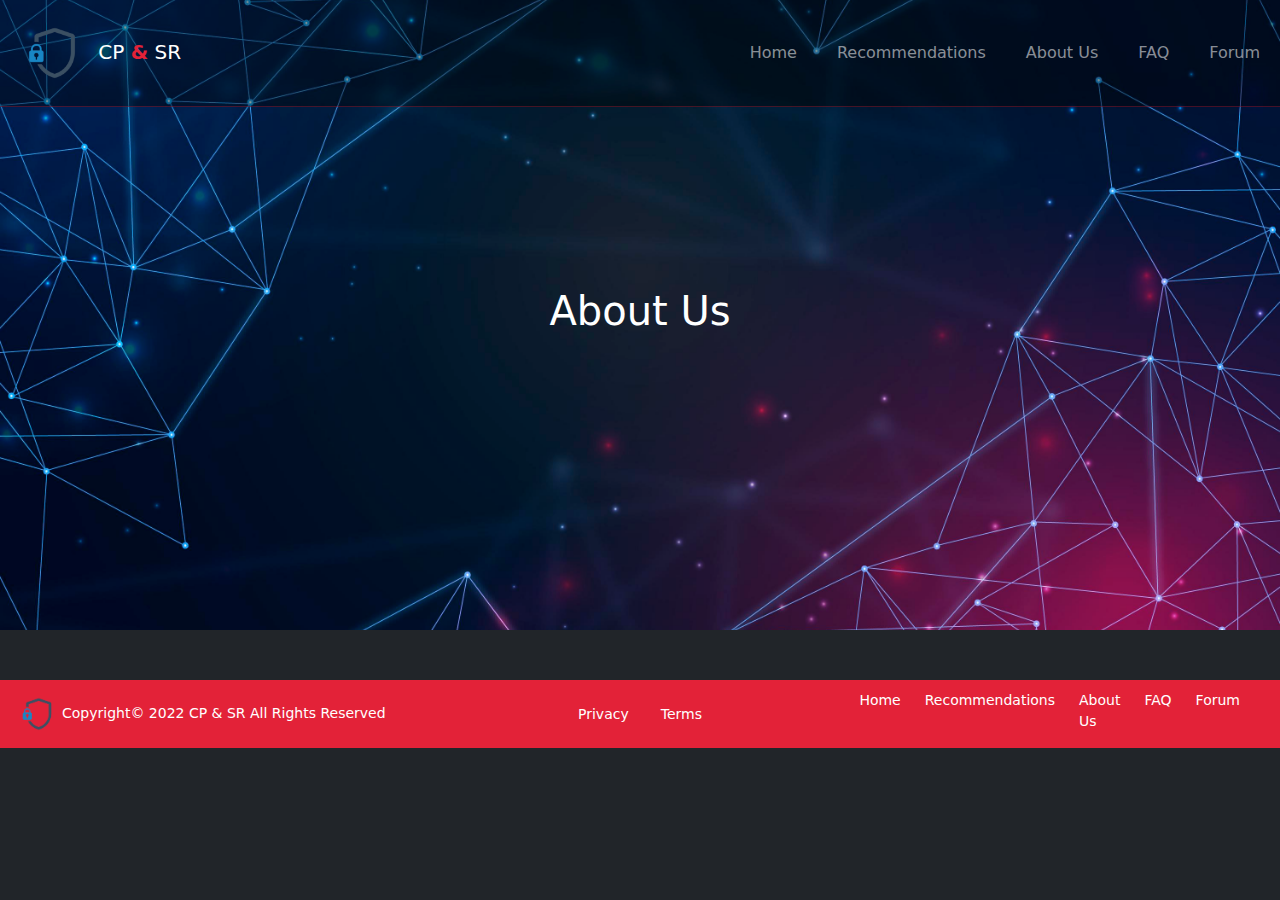
==== assets/pages/aboutUs.html @ f0ad2735 "Header and Footer added to all pages" ====
<!DOCTYPE html>
<html lang="en">
<head>
    <meta charset="UTF-8">
    <meta http-equiv="X-UA-Compatible" content="IE=edge">
    <meta name="viewport" content="width=device-width, initial-scale=1.0">
    <link rel="shortcut icon" href="assets/images/website_logo.png">
    <!-- CSS only -->
    <link rel="stylesheet" href="../css/bootstrap.min.css">
    <link rel="stylesheet" href="../css/style.css">
    <title>Final Project</title>
</head>
<body>
  
  <header> 

    <!-- <img src="assets/images/Header_Backg.jpg" alt="Header Background Image" class="header_background_image"> -->

    <nav id="navbar-top" class="navbar navbar-expand-sm bg-dark-transp navbar-dark">

      <div class="container-fluid">
        
        <a class="navbar-brand" href="../../index.html">
          <img src="../images/website_logo.png" width="80" height="80" alt="Websites Logo">
          CP <strong style="color: #E32238;">&</strong> SR
        </a>
        <button class="navbar-toggler" type="button" data-bs-toggle="collapse" data-bs-target="#collapsibleNavbar">
          <span class="navbar-toggler-icon"></span>
        </button>
        
        <div class="collapse navbar-collapse" id="collapsibleNavbar">
          
          <ul class="navbar-nav gap-4">

            <li class="nav-item"> <a class="nav-link" href="../../index.html">Home</a> </li>
            
            <li class="nav-item"> <a class="nav-link" href="../pages/recommendations.html">Recommendations</a> </li>
            
            <li class="nav-item"> <a class="nav-link" href="../pages/aboutUs.html">About Us</a> </li>
            
            <li class="nav-item"> <a class="nav-link" href="../pages/FAQ.html">FAQ</a> </li>  

            <li class="list-inline-item"> <a class="nav-link" href="../pages/forum.html">Forum</a> </li>

          </ul>

        </div>
      
      </div> <!-- END Container DIV -->
    </nav> <!-- END nav Section -->

    <section class="masthead">
      <div class="container h-100">
        <div class="row h-100 align-items-center">
          <div class="col-12 text-center">

            <h1 class="fw-light">About Us</h1>

          </div>
        </div>
      </div>
    </section>


  </header>


  <!-- MAIN BODY IMPLEMENTATION -->
  <main>

  </main>
  <!-- End MAIN BODY -->


    <!-- Start Footer Section -->
  <footer class="container-fluid bg-dark  text-white">
    <div class="container-justify-content-start">
      <div class="row align-items-center"> 
        
        <div class="col-4" style="font-size: 14px;"> <img src="../images/website_logo.png" width="50" height="50" alt="">Copyright© 2022 CP & SR All Rights Reserved</div>
        
        <div class="col-4 d-flex justify-content-center gap-4" style="font-size: 14px;">
          <li class="list-inline-item"> <a class="nav-link text-white" href="#">Privacy</a> </li>
          <li class="list-inline-item"> <a class="nav-link text-white" href="#">Terms</a> </li>
        </div>

        <div class="col-4" style="font-size: 14px; height: auto; padding-top: 10px; padding-left: 50px; padding-right: 40px;">
          <ul class="d-flex justify-content-end gap-4">
            <li class="list-inline-item m-0 p-0"> <a class="nav-link text-white" href="../../index.html">Home</a> </li>
            <li class="list-inline-item m-0 p-0"> <a class="nav-link text-white" href="../pages/recommendations.html">Recommendations</a> </li>
            <li class="list-inline-item m-0 p-0"> <a class="nav-link text-white" href="../pages/aboutUs.html">About Us</a> </li>
            <li class="list-inline-item m-0 p-0"> <a class="nav-link text-white" href="../pages/FAQ.html">FAQ</a> </li>
            <li class="list-inline-item m-0 p-0"> <a class="nav-link text-white" href="../pages/forum.html">Forum</a> </li>
          
          </ul>
        </div> 
      </div> <!-- END row DIV -->
    </div> <!--END  -->
    
  </footer>
  <!-- End Footer Section -->

</body>




<!-- JavaScript Bundle with Popper -->
<script src="https://cdn.jsdelivr.net/npm/bootstrap@5.2.2/dist/js/bootstrap.bundle.min.js" integrity="sha384-OERcA2EqjJCMA+/3y+gxIOqMEjwtxJY7qPCqsdltbNJuaOe923+mo//f6V8Qbsw3" crossorigin="anonymous"></script>
</html>
---- assets/css/style.css ----
:root {

    --page_main_color: #212529;
    --navbar_main_color: #E32238; 
}

.custom-web-button {
    background-color: var(--navbar_main_color);
    color: #FFFFFF;
    border-width: 1px 1px 1px 1px;
    border-radius: 90px 90px 90px 90px;
    border-width: 1px 1px 1px 1px;
    margin: 20px;
    padding: 15px 50px;
}

.custom-web-button:hover {
    color: var(--navbar_main_color);
    background-color: var(--page_main_color);
    transition: 0.5s;
}


body {
    background-color: var(--page_main_color);
    /* background-image: linear-gradient(rgba(227, 34, 56,0.3)); */
}

header {
    /* background-image: linear-gradient(rgba(227, 34, 56,0.3)); */
    width: 100%;
    height: 70vh;
    position: relative;
    display: flex;
    flex-direction: column;
    align-items: center;
    justify-content: center;
}

.nav-link:hover { color: var(--navbar_main_color); }

.masthead {

    width: 100%;
    height: 200vh;
    min-height: 500px;
    background-image: url("../images/Header_Backg.jpg");
    background-repeat: no-repeat;
    background-position: center;
    background-size: cover;

  }

  .lead { margin-bottom: 50px; }

.navbar {
    width: 100%;    
    position: absolute;
    top: 0;
    left: 0;
    display: flex;
    align-items: center;
}


.header-link-getstart {

    font-size: 18px;
    font-weight: 600;
    text-decoration: none;

}


/* ------------------- */
/* MAIN STYLING STARTS */
/* ------------------- */

main { margin: 50px 0px; }

.grid-container {
    display: grid;
    grid-template-columns: auto auto;
    grid-template-columns: dense;
    background-color: #2196F3;
    padding: 10px;
  }

  .item {
    display: grid;
    grid-template-columns: auto auto;

  }

  .grid-item-1 {
    background-color: rgba(179, 0, 255, 0.8);
    border: 1px solid rgba(0, 0, 0, 0.8);
    padding: 20px 0px;
    margin: 50px 0px;
    font-size: 30px;
    text-align: center;
  }


  .grid-item-2 {
    background-color: rgba(72, 226, 20, 0.8);
    border: 1px solid rgba(0, 0, 0, 0.8);
    padding: 20px 0px;
    margin: 50px 0px;
    font-size: 30px;
    text-align: center;
  }

  /* .grid-item-reverse {
    background-color: rgba(255, 0, 68, 0.8);
    border: 1px solid rgba(0, 0, 0, 0.8);
    padding: 20px 0px;
    margin: 50px 0px;
    font-size: 30px;
    text-align: center;
    grid-row-start:1;
  } */

  .grid-reverse {
    background-color: rgba(255, 0, 68, 0.8);
    text-align: center;
    grid-row-start: 2;
  }



#copy_right_text {
    font-size: 15px;
}





/* 

#sp-header{
    background:rgba(255,255,255,0.6);
    transition:background 1.5s ease;
    position:relative;
   z-index:99;
}
#sp-header.header-sticky{
    background:#fff;
    position:fixed;
    top:0;
    left:0;
    right:0;
    z-index:999;
}
#sp-slider{
    margin-top:-50px;
}



*/
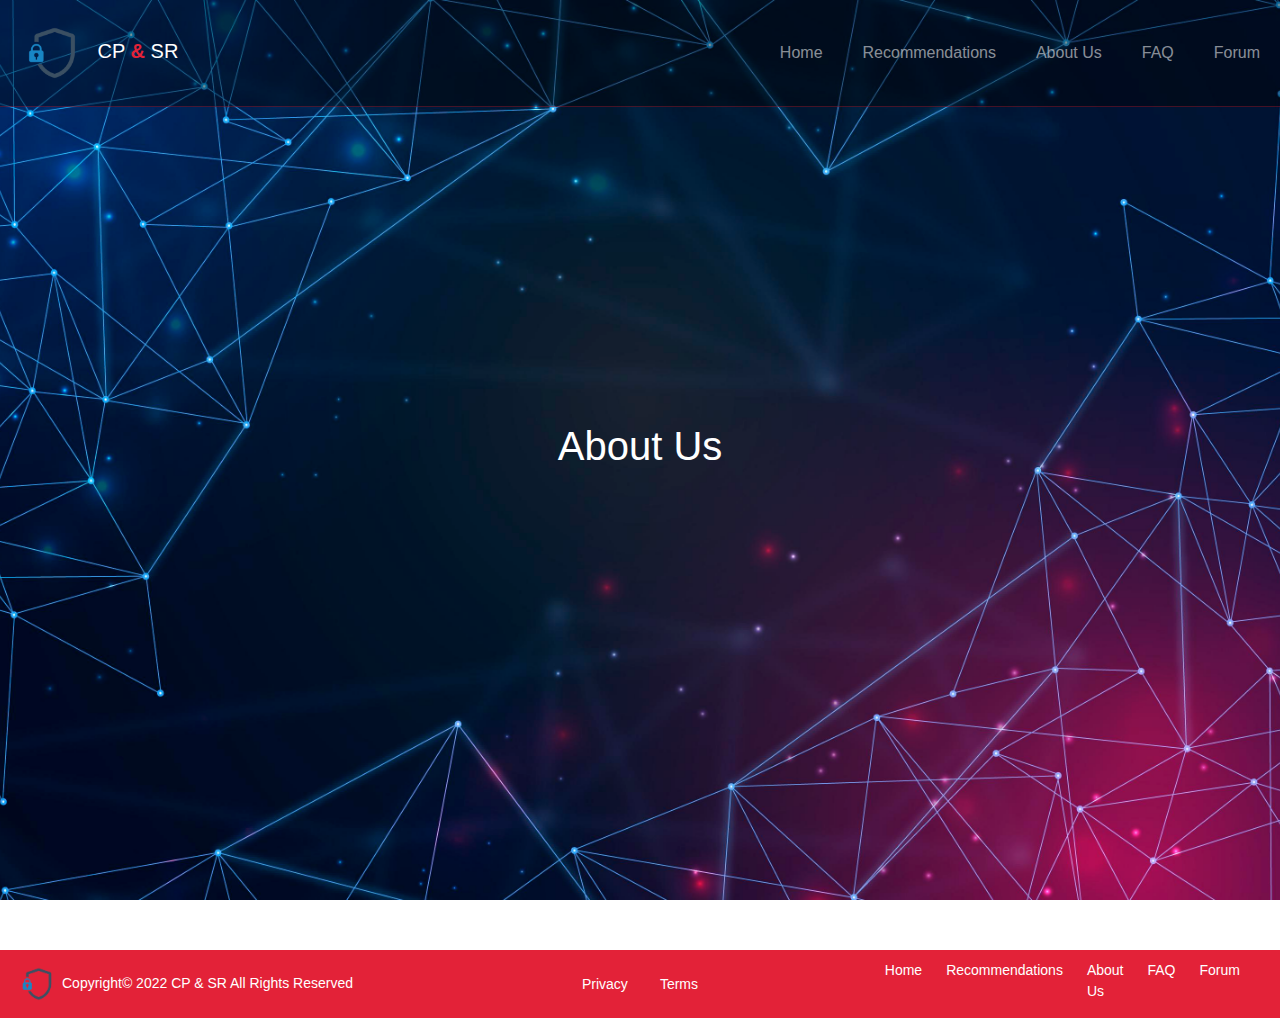
==== commit 1d2284f0: "A lot of implementation in FAQ.html and Reqommendations.html" ====
--- a/assets/pages/aboutUs.html
+++ b/assets/pages/aboutUs.html
@@ -81,7 +81,7 @@
         
         <div class="col-4 d-flex justify-content-center gap-4" style="font-size: 14px;">
           <li class="list-inline-item"> <a class="nav-link text-white" href="#">Privacy</a> </li>
-          <li class="list-inline-item"> <a class="nav-link text-white" href="#">Terms</a> </li>
+          <li class="list-inline-item"> <a class="nav-link text-white" href="../Doc/Terms-Conditions-Agreement.pdf">Terms</a> </li>
         </div>
 
         <div class="col-4" style="font-size: 14px; height: auto; padding-top: 10px; padding-left: 50px; padding-right: 40px;">
--- a/assets/css/style.css
+++ b/assets/css/style.css
@@ -1,74 +1,59 @@
-:root {
-
-    --page_main_color: #212529;
-    --navbar_main_color: #E32238; 
-}
-
-.custom-web-button {
-    background-color: var(--navbar_main_color);
-    color: #FFFFFF;
-    border-width: 1px 1px 1px 1px;
-    border-radius: 90px 90px 90px 90px;
-    border-width: 1px 1px 1px 1px;
-    margin: 20px;
-    padding: 15px 50px;
-}
-
-.custom-web-button:hover {
-    color: var(--navbar_main_color);
-    background-color: var(--page_main_color);
-    transition: 0.5s;
-}
-
+/* 
+  
+*/
 
 body {
-    background-color: var(--page_main_color);
-    /* background-image: linear-gradient(rgba(227, 34, 56,0.3)); */
+  background-color: var(--page_main_color);
+  font-family: 'Open Sans', sans-serif;
+  /* font-family: 'Lucida Sans', 'Lucida Sans Regular', 'Lucida Sans Unicode', Geneva, Verdana, sans-serif; */
+  /* background-image: linear-gradient(rgba(227, 34, 56,0.3)); */
 }
 
 header {
-    /* background-image: linear-gradient(rgba(227, 34, 56,0.3)); */
-    width: 100%;
-    height: 70vh;
-    position: relative;
-    display: flex;
-    flex-direction: column;
-    align-items: center;
-    justify-content: center;
+  /* background-image: linear-gradient(rgba(227, 34, 56,0.3)); */
+  width: 100%;
+  height: 100vh;
+  position: relative;
+  display: flex;
+  flex-direction: column;
+  align-items: center;
+  justify-content: center;
 }
 
-.nav-link:hover { color: var(--navbar_main_color); }
+.nav-link:hover { color: var(--page_secondary_main_color); }
 
 .masthead {
 
-    width: 100%;
-    height: 200vh;
-    min-height: 500px;
-    background-image: url("../images/Header_Backg.jpg");
-    background-repeat: no-repeat;
-    background-position: center;
-    background-size: cover;
+  width: 100%;
+  height: 200vh;
+  min-height: 500px;
+  background-image: url("../images/Header_Backg.jpg");
+  background-attachment: fixed;
+  background-position: center;
+  background-repeat: no-repeat;
+  background-size: cover;
 
-  }
+}
 
-  .lead { margin-bottom: 50px; }
+.lead { margin-bottom: 50px; }
 
 .navbar {
-    width: 100%;    
-    position: absolute;
-    top: 0;
-    left: 0;
-    display: flex;
-    align-items: center;
+  width: 100%;    
+  position: absolute;
+  top: 0;
+  left: 0;
+  display: flex;
+  align-items: center;
 }
 
+/* This styling is for the red "&" at the header */
+.navbar-brand strong { color: #E32238; }
 
 .header-link-getstart {
 
-    font-size: 18px;
-    font-weight: 600;
-    text-decoration: none;
-
+  font-size: 18px;
+  font-weight: 600;
+  text-decoration: none;
 }
 
 
@@ -82,58 +67,99 @@
     display: grid;
     grid-template-columns: auto auto;
     grid-template-columns: dense;
-    background-color: #2196F3;
-    padding: 10px;
+    /* border: 2px solid green; */
+    /* background-color: #2196F3; */
+    padding: 10px 35px;
+  }
+  
+  .grid-container h2 {
+    color: var(--page_secondary_main_color);
+    padding-top: 50px;
+  }
+
+  .grid-container p {
+    padding-top: 30px;
+    padding-left: 10px;
+    font-size: 25px;
+    text-align: center;
+    line-height: 2.3;
   }
 
   .item {
     display: grid;
     grid-template-columns: auto auto;
+  }
+
+  .grid-item-1 {
+    /* border-radius: 15px 0 0px 15px; */
+    padding: 20px 0px;
+    margin: 30px 0px;
+    font-size: 30px;
+    text-align: center;
 
   }
 
-  .grid-item-1 {
-    background-color: rgba(179, 0, 255, 0.8);
-    border: 1px solid rgba(0, 0, 0, 0.8);
-    padding: 20px 0px;
-    margin: 50px 0px;
+
+  .grid-item-2 {
+    /* border-radius: 15px 0 0px 15px; */
+    margin: 30px 0px;
+    padding-left: 30px;
     font-size: 30px;
     text-align: center;
   }
 
-
-  .grid-item-2 {
-    background-color: rgba(72, 226, 20, 0.8);
-    border: 1px solid rgba(0, 0, 0, 0.8);
-    padding: 20px 0px;
-    margin: 50px 0px;
-    font-size: 30px;
-    text-align: center;
-  }
-
-  /* .grid-item-reverse {
-    background-color: rgba(255, 0, 68, 0.8);
-    border: 1px solid rgba(0, 0, 0, 0.8);
-    padding: 20px 0px;
-    margin: 50px 0px;
-    font-size: 30px;
-    text-align: center;
-    grid-row-start:1;
-  } */
-
   .grid-reverse {
-    background-color: rgba(255, 0, 68, 0.8);
     text-align: center;
     grid-row-start: 2;
   }
 
+  .grid-image {
+    background-color: var(--page_secondary_main_color);
+    height: 100%;
+    max-height: 500px;
+    width: 100%;
+    border-radius: 8px;
+  }
+
+  .grid-image:hover {
+    transition: 0.5s;
+    opacity: 0.2;
+  }
 
 
-#copy_right_text {
-    font-size: 15px;
+#copy_right_text { font-size: 15px; }
+
+@media only screen and (max-width: 600px) {
+
+  .masthead {
+
+    width: 100%;
+    height: 200vh;
+    min-height: 500px;
+    /* background-image: url("../images/Header_Backg.jpg"); */
+    /* background-attachment: fixed; */
+    /* background-position: center; */
+    /* background-repeat: no-repeat; */
+    /* background-size: cover; */
+  
+  }
+
+  .grid-container {
+    display: grid;
+    grid-template-columns: auto;
+    /* grid-template-columns: dense; */
+    /* border: 2px solid green; */
+    /* background-color: #2196F3; */
+    padding: 5px 35px;
+  }
+
+  .grid-reverse {
+    /* background-color: rgba(255, 0, 68, 0.8); */
+    text-align: center;
+    grid-row-start: auto;
+  }
+
 }
-
-
 
 
 
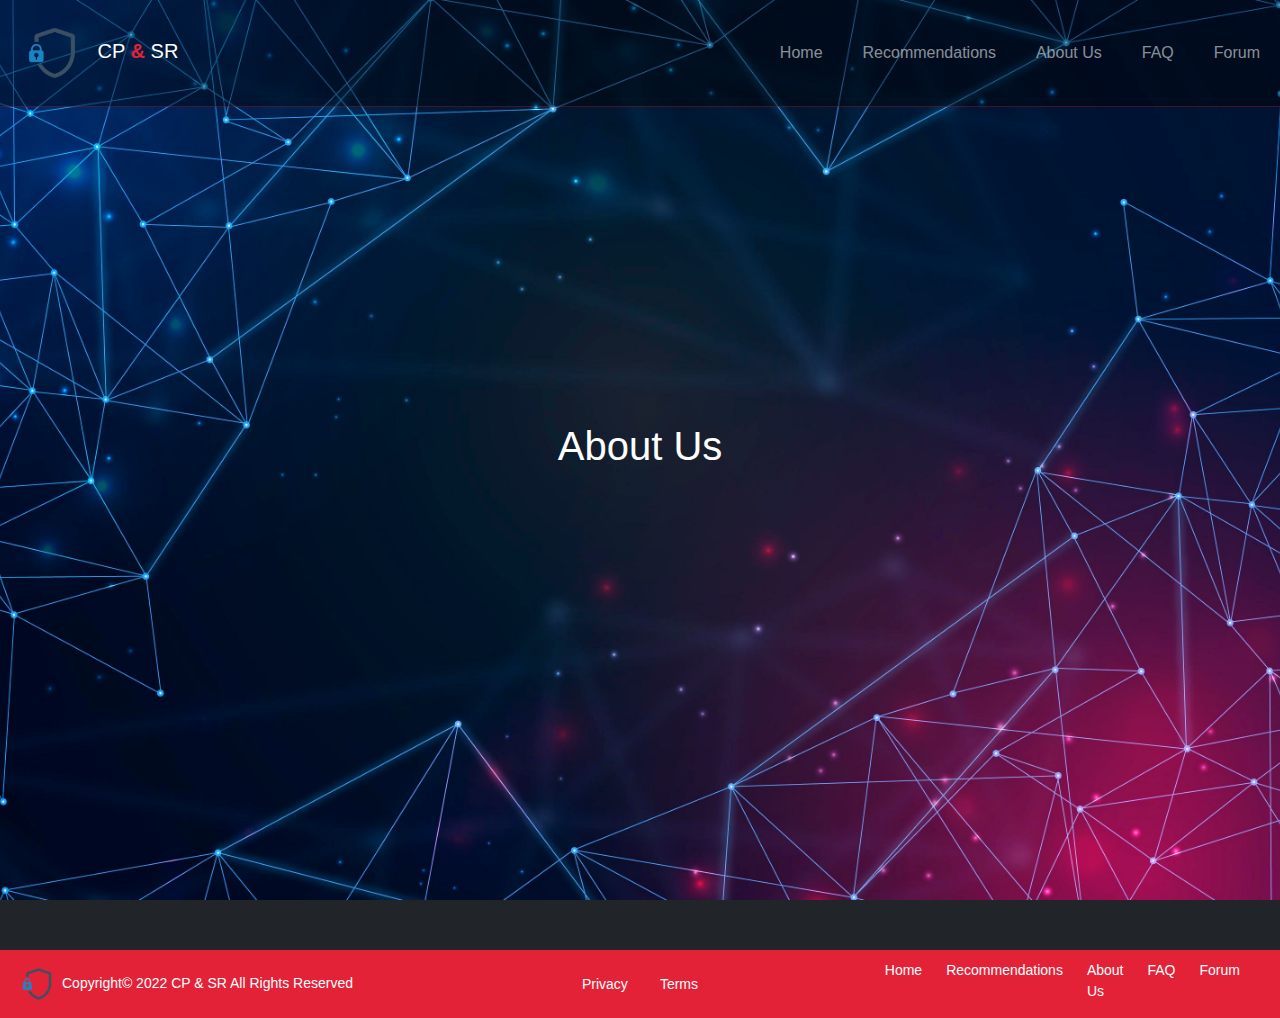
==== commit 8dd1b722: "Css files added" ====
--- a/assets/pages/aboutUs.html
+++ b/assets/pages/aboutUs.html
@@ -7,7 +7,9 @@
     <link rel="shortcut icon" href="assets/images/website_logo.png">
     <!-- CSS only -->
     <link rel="stylesheet" href="../css/bootstrap.min.css">
+    <link rel="stylesheet" href="../css/variables.css">
     <link rel="stylesheet" href="../css/style.css">
+    <link rel="stylesheet" href="../css/aboutUs.css">
     <title>Final Project</title>
 </head>
 <body>
--- a/assets/css/variables.css
+++ b/assets/css/variables.css
@@ -0,0 +1,46 @@
+:root {
+  --page_main_color: #212529;
+  --page_secondary_main_color: #e32238; 
+  --page_custom_blue_color: #1686c5;
+}
+
+.custom-web-button {
+  background-color: var(--page_secondary_main_color);
+  color: #FFFFFF;
+  border-width: 1px 1px 1px 1px;
+  border-radius: 90px 90px 90px 90px;
+  border-width: 1px 1px 1px 1px;
+  margin: 20px;
+  padding: 15px 50px;
+}
+
+.custom-web-button:hover {
+  color: var(--page_secondary_main_color);
+  background-color: var(--page_main_color);
+  transition: 0.5s;
+}
+
+
+.custom-input-field {
+  /* background-color: var(--page_main_color); */
+  color: #FFFFFF;
+  border-radius: 20px;
+  color: red;
+}
+
+.custom-input-checkbox-field {
+  text-align: left;
+  /* border: 2px solid pink; */
+}
+
+.custom-input-checkbox-field h3 {
+  color: var(--page_custom_blue_color);
+  font-size: 18px;
+}
+
+.custom-input-field:focus {
+  outline: none;
+  /* color: #FFFFFF; */
+  color: red;
+  background-color: var(--page_main_color);
+}